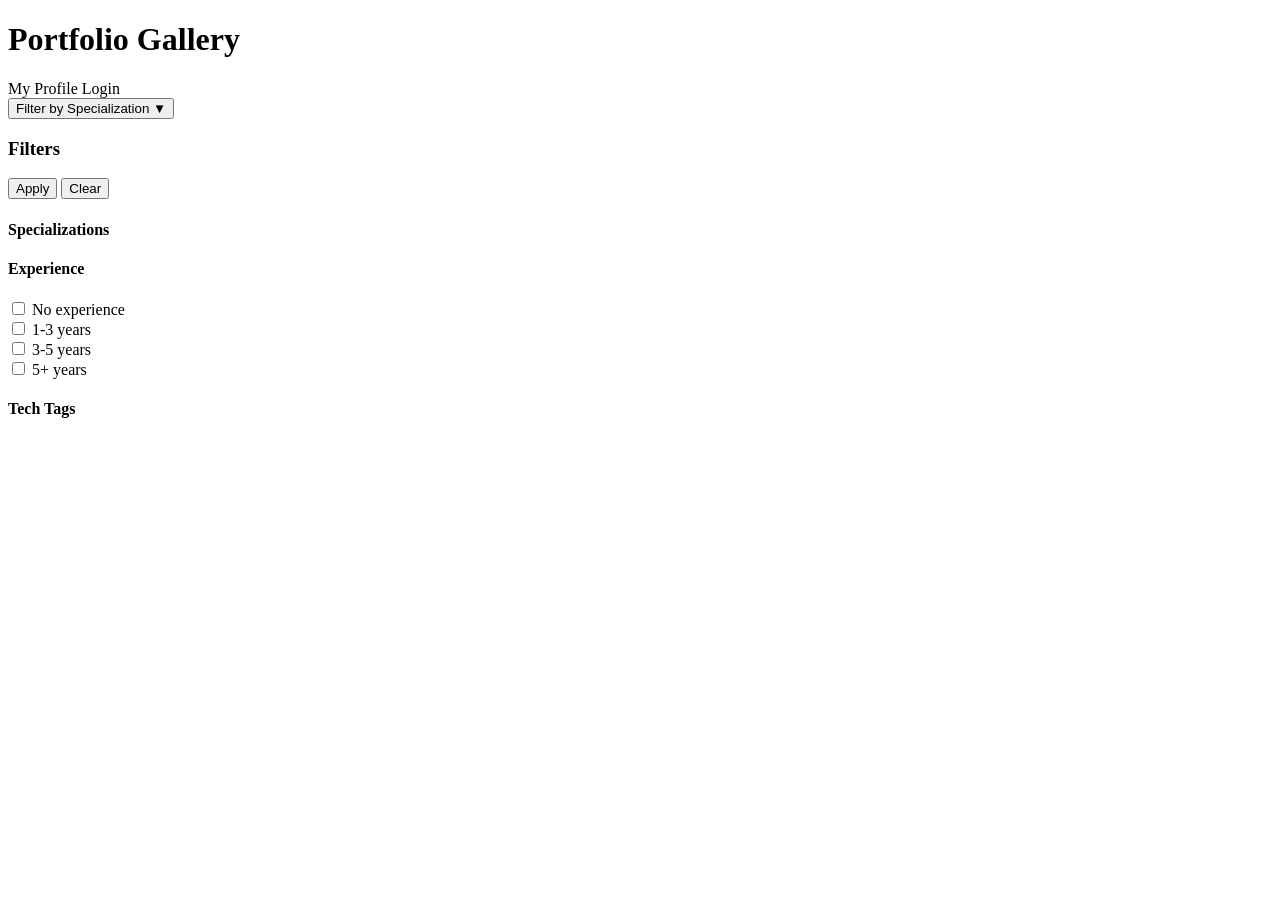
==== src/main/resources/templates/home.html @ 864311cc "Добавлена фильтрация на главной странице по специализациям, стажу и технологиям проектов" ====
<!DOCTYPE html>
<html xmlns:th="http://www.thymeleaf.org">
<head>
    <meta charset="UTF-8">
    <meta name="viewport" content="width=device-width, initial-scale=1.0">
    <title>Portfolio Gallery</title>
    <link rel="stylesheet" th:href="@{/css/home.css}">
    <script src="https://code.jquery.com/jquery-3.6.0.min.js"></script>
    <script th:src="@{/js/home.js}" defer></script>
</head>
<body>

<div class="header">
    <h1>Portfolio Gallery</h1>
    <div class="header-right">
        <a th:href="@{/profile}">My Profile</a>
        <a th:href="@{/login}">Login</a>
    </div>
</div>

<div class="main-content">
    <div class="toolbar">
        <div class="filter-dropdown">
            <button class="filter-btn" id="filterBtn" onclick="toggleFilter()">
                <span>Filter by Specialization</span>
                <span id="filterIcon">▼</span>
            </button>
            <div class="filter-content" id="filterContent">
                <div class="filter-header">
                    <h3>Filters</h3>
                    <div class="filter-actions">
                        <button class="btn-apply" onclick="applyFilters()">Apply</button>
                        <button class="btn-clear" onclick="clearFilters()">Clear</button>
                    </div>
                </div>
                <div class="filter-section">
                    <h4>Specializations</h4>
                    <div class="checkbox-group" id="specializationsList"></div>
                </div>
                <div class="filter-section">
                    <h4>Experience</h4>
                    <div class="checkbox-group" id="experienceList">
                        <div class="checkbox-item">
                            <input type="checkbox" id="exp-0" value="0" onchange="updateFilterButton()">
                            <label for="exp-0">No experience</label>
                        </div>
                        <div class="checkbox-item">
                            <input type="checkbox" id="exp-1-3" value="1-3" onchange="updateFilterButton()">
                            <label for="exp-1-3">1-3 years</label>
                        </div>
                        <div class="checkbox-item">
                            <input type="checkbox" id="exp-3-5" value="3-5" onchange="updateFilterButton()">
                            <label for="exp-3-5">3-5 years</label>
                        </div>
                        <div class="checkbox-item">
                            <input type="checkbox" id="exp-5+" value="5+" onchange="updateFilterButton()">
                            <label for="exp-5+">5+ years</label>
                        </div>
                    </div>
                </div>
                <div class="filter-section">
                    <h4>Tech Tags</h4>
                    <div class="checkbox-group" id="tagsList"></div>
                </div>
            </div>
        </div>
        <div class="results-count" id="resultsCount"></div>
    </div>

    <div class="portfolio-grid" id="portfolioGrid"></div>
    <div class="no-results" id="noResults" style="display: none;">
        <h3>No portfolios found</h3>
        <p>Try adjusting your filters</p>
    </div>
    <div class="pagination" id="pagination"></div>
</div>

</body>
</html>
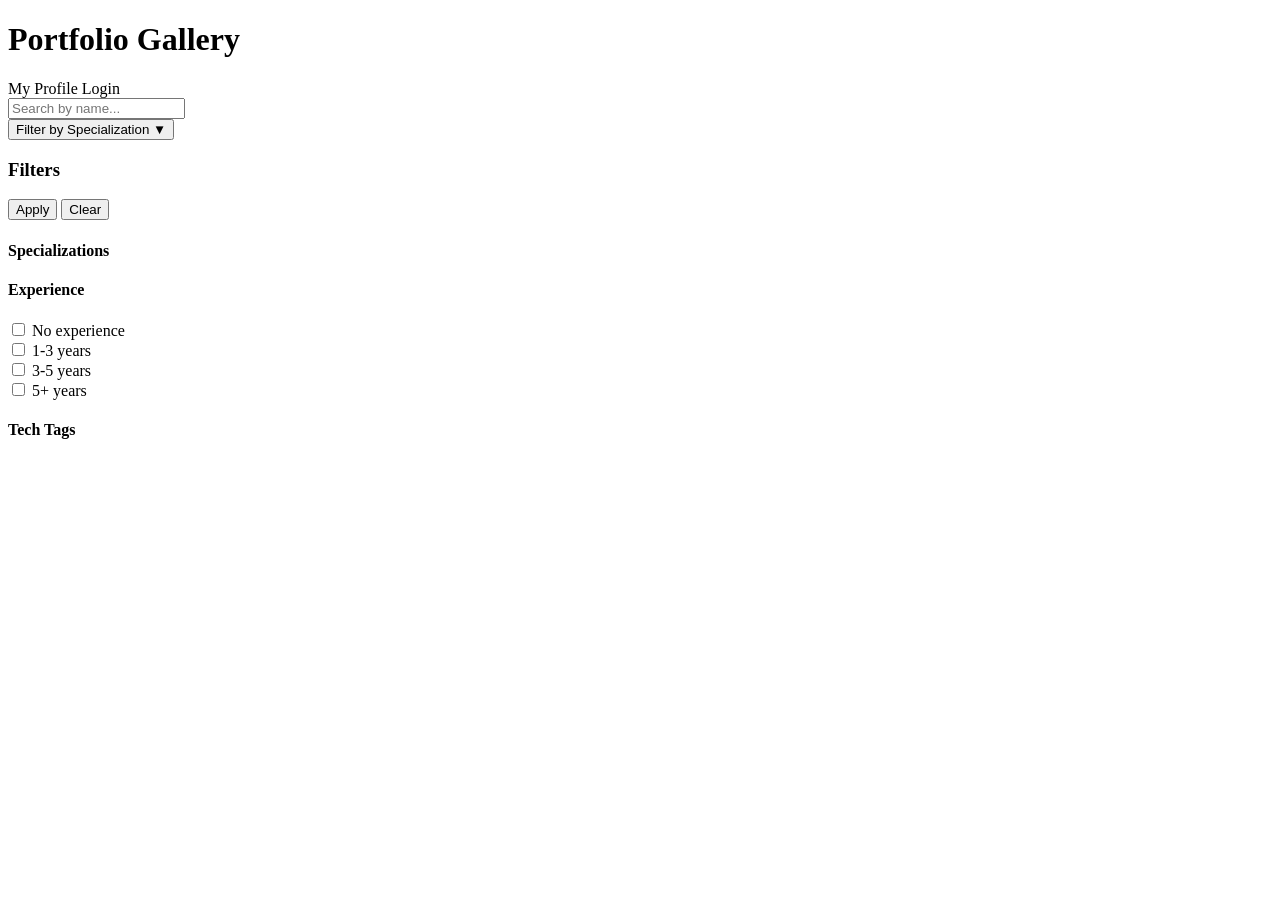
==== commit a8d196fd: "Добавлен функционал для администрирования платформы. Добавлен поиск по имени пользователя на главной" ====
--- a/src/main/resources/templates/home.html
+++ b/src/main/resources/templates/home.html
@@ -20,60 +20,64 @@
 
 <div class="main-content">
     <div class="toolbar">
-        <div class="filter-dropdown">
-            <button class="filter-btn" id="filterBtn" onclick="toggleFilter()">
-                <span>Filter by Specialization</span>
-                <span id="filterIcon">▼</span>
-            </button>
-            <div class="filter-content" id="filterContent">
-                <div class="filter-header">
-                    <h3>Filters</h3>
-                    <div class="filter-actions">
-                        <button class="btn-apply" onclick="applyFilters()">Apply</button>
-                        <button class="btn-clear" onclick="clearFilters()">Clear</button>
+        <div class="search-bar">
+            <input type="text" id="searchInput" placeholder="Search by name..." autocomplete="off">
+        </div>
+        <div class="toolbar-row">
+            <div class="filter-dropdown">
+                <button class="filter-btn" id="filterBtn" onclick="toggleFilter()">
+                    <span>Filter by Specialization</span>
+                    <span id="filterIcon">▼</span>
+                </button>
+                <div class="filter-content" id="filterContent">
+                    <div class="filter-header">
+                        <h3>Filters</h3>
+                        <div class="filter-actions">
+                            <button class="btn-apply" onclick="applyFilters()">Apply</button>
+                            <button class="btn-clear" onclick="clearFilters()">Clear</button>
+                        </div>
+                    </div>
+                    <div class="filter-section">
+                        <h4>Specializations</h4>
+                        <div class="checkbox-group" id="specializationsList"></div>
+                    </div>
+                    <div class="filter-section">
+                        <h4>Experience</h4>
+                        <div class="checkbox-group" id="experienceList">
+                            <div class="checkbox-item">
+                                <input type="checkbox" id="exp-0" value="0" onchange="updateFilterButton()">
+                                <label for="exp-0">No experience</label>
+                            </div>
+                            <div class="checkbox-item">
+                                <input type="checkbox" id="exp-1-3" value="1-3" onchange="updateFilterButton()">
+                                <label for="exp-1-3">1-3 years</label>
+                            </div>
+                            <div class="checkbox-item">
+                                <input type="checkbox" id="exp-3-5" value="3-5" onchange="updateFilterButton()">
+                                <label for="exp-3-5">3-5 years</label>
+                            </div>
+                            <div class="checkbox-item">
+                                <input type="checkbox" id="exp-5+" value="5+" onchange="updateFilterButton()">
+                                <label for="exp-5+">5+ years</label>
+                            </div>
+                        </div>
+                    </div>
+                    <div class="filter-section">
+                        <h4>Tech Tags</h4>
+                        <div class="checkbox-group" id="tagsList"></div>
                     </div>
                 </div>
-                <div class="filter-section">
-                    <h4>Specializations</h4>
-                    <div class="checkbox-group" id="specializationsList"></div>
-                </div>
-                <div class="filter-section">
-                    <h4>Experience</h4>
-                    <div class="checkbox-group" id="experienceList">
-                        <div class="checkbox-item">
-                            <input type="checkbox" id="exp-0" value="0" onchange="updateFilterButton()">
-                            <label for="exp-0">No experience</label>
-                        </div>
-                        <div class="checkbox-item">
-                            <input type="checkbox" id="exp-1-3" value="1-3" onchange="updateFilterButton()">
-                            <label for="exp-1-3">1-3 years</label>
-                        </div>
-                        <div class="checkbox-item">
-                            <input type="checkbox" id="exp-3-5" value="3-5" onchange="updateFilterButton()">
-                            <label for="exp-3-5">3-5 years</label>
-                        </div>
-                        <div class="checkbox-item">
-                            <input type="checkbox" id="exp-5+" value="5+" onchange="updateFilterButton()">
-                            <label for="exp-5+">5+ years</label>
-                        </div>
-                    </div>
-                </div>
-                <div class="filter-section">
-                    <h4>Tech Tags</h4>
-                    <div class="checkbox-group" id="tagsList"></div>
-                </div>
             </div>
+            <div class="results-count" id="resultsCount"></div>
         </div>
-        <div class="results-count" id="resultsCount"></div>
+
+        <div class="portfolio-grid" id="portfolioGrid"></div>
+        <div class="no-results" id="noResults" style="display: none;">
+            <h3>No portfolios found</h3>
+            <p>Try adjusting your filters</p>
+        </div>
+        <div class="pagination" id="pagination"></div>
     </div>
-
-    <div class="portfolio-grid" id="portfolioGrid"></div>
-    <div class="no-results" id="noResults" style="display: none;">
-        <h3>No portfolios found</h3>
-        <p>Try adjusting your filters</p>
-    </div>
-    <div class="pagination" id="pagination"></div>
-</div>
 
 </body>
 </html>
